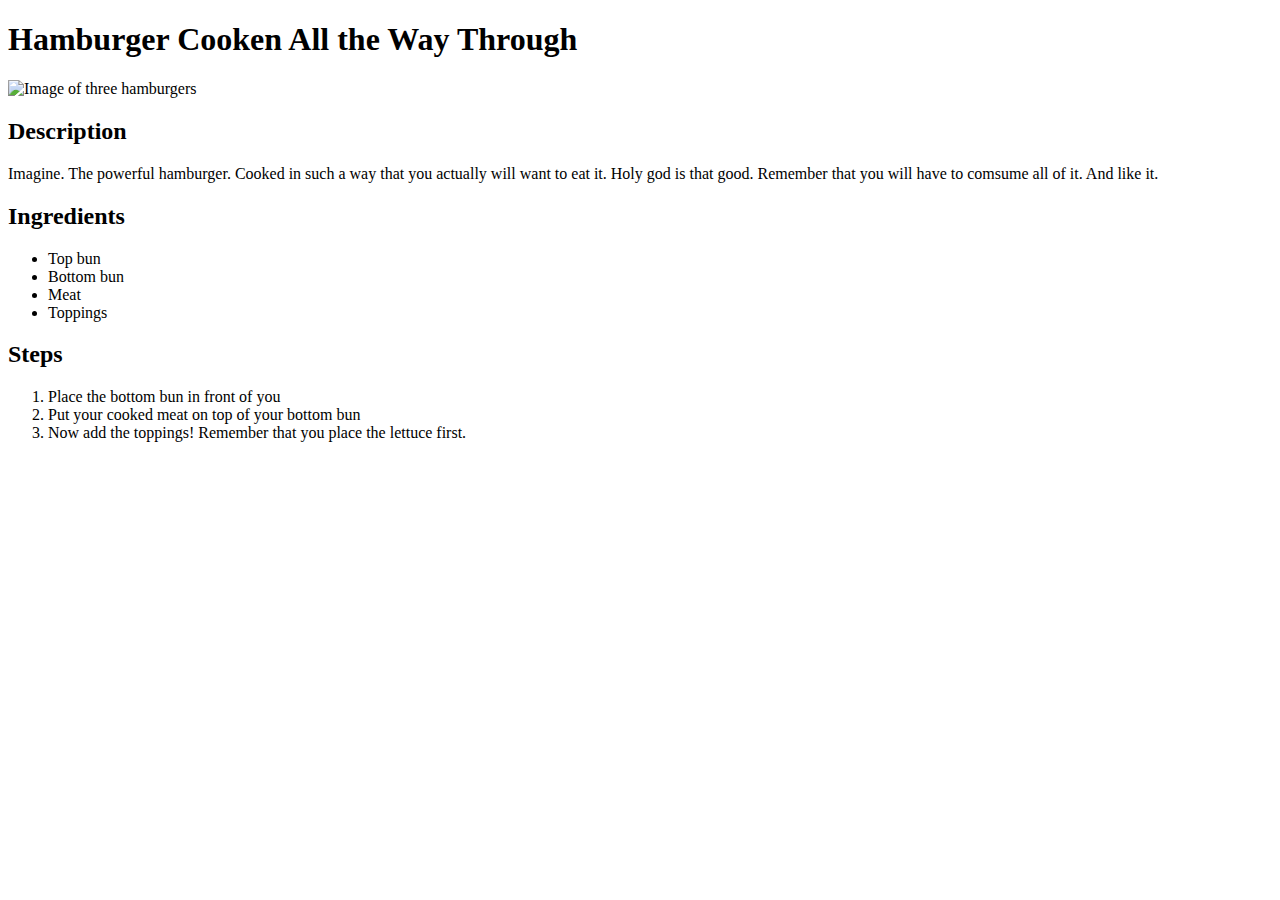
==== recipes/hamburger.html @ 681b1bc7 "add hamburger and ramen pages, update homepage with relevant links" ====
<!DOCTYPE html>
<html lang="en">
<head>
    <meta charset="UTF-8">
    <meta http-equiv="X-UA-Compatible" content="IE=edge">
    <meta name="viewport" content="width=device-width, initial-scale=1.0">
    <title>Hamburger Recipe</title>
</head>
<body>
    <h1>Hamburger Cooken All the Way Through</h1>
    <img src="https://www.tastingtable.com/img/gallery/what-makes-restaurant-burgers-taste-different-from-homemade-burgers-upgrade/intro-1662064407.jpg" alt="Image of three hamburgers">
    <h2>Description</h2>
    <p>Imagine. The powerful hamburger.  Cooked in such a way that you
        actually will want to eat it.  Holy god is that good. Remember that
        you will have to comsume all of it. And like it.
    </p>
    <h2>Ingredients</h2>
    <ul>
        <li>Top bun</li>
        <li>Bottom bun</li>
        <li>Meat</li>
        <li>Toppings</li>
    </ul>
    <h2>Steps</h2>
    <ol>
        <li>Place the bottom bun in front of you</li>
        <li>Put your cooked meat on top of your bottom bun</li>
        <li>Now add the toppings! Remember that you place the lettuce first.</li>        
    </ol>
</body>
</html>
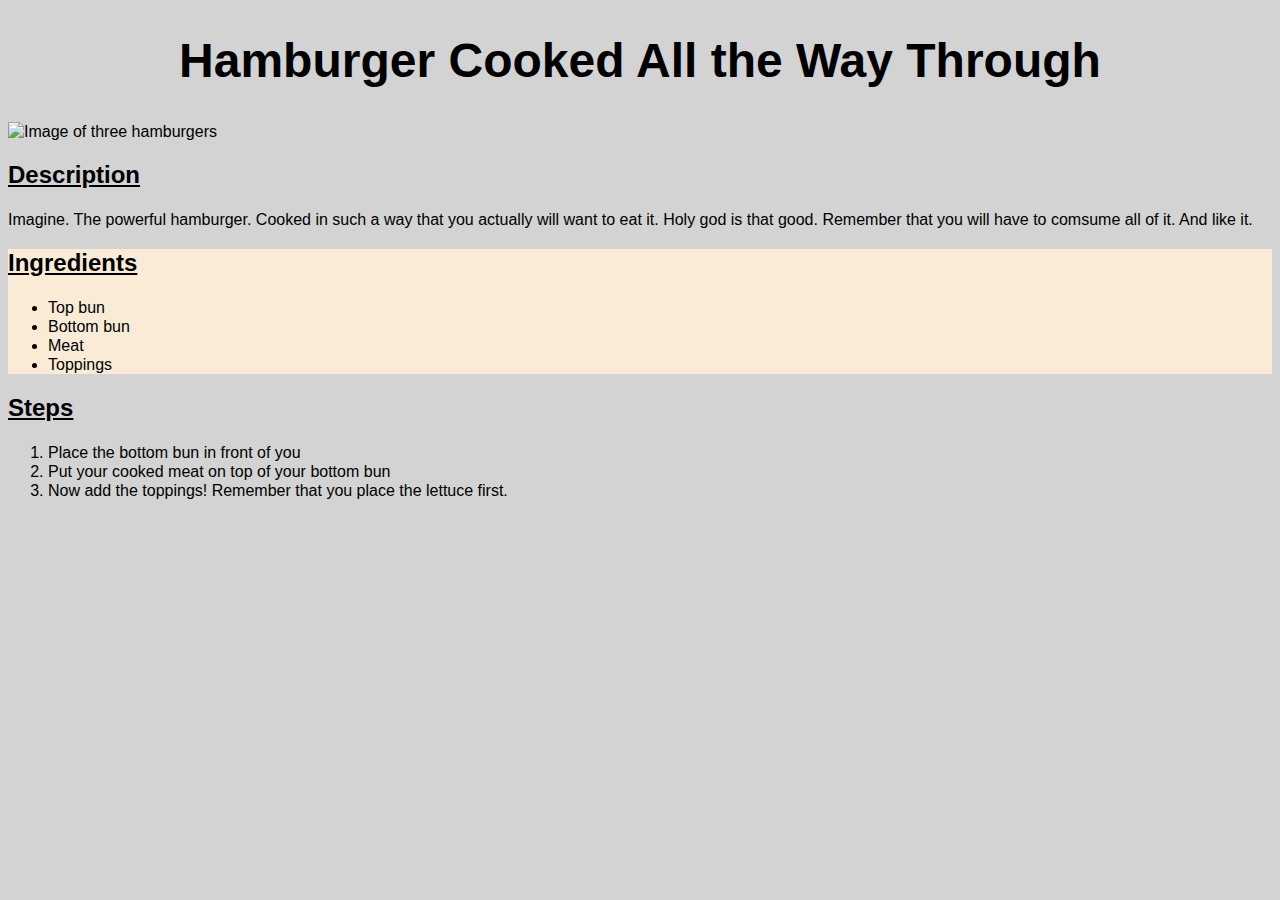
==== commit ac9a3f5c: "Add styles to website" ====
--- a/recipes/hamburger.html
+++ b/recipes/hamburger.html
@@ -4,24 +4,27 @@
     <meta charset="UTF-8">
     <meta http-equiv="X-UA-Compatible" content="IE=edge">
     <meta name="viewport" content="width=device-width, initial-scale=1.0">
+    <link rel="stylesheet" href="../styles.css">
     <title>Hamburger Recipe</title>
 </head>
 <body>
-    <h1>Hamburger Cooken All the Way Through</h1>
+    <h1 class="header">Hamburger Cooked All the Way Through</h1>
     <img src="https://www.tastingtable.com/img/gallery/what-makes-restaurant-burgers-taste-different-from-homemade-burgers-upgrade/intro-1662064407.jpg" alt="Image of three hamburgers">
-    <h2>Description</h2>
+    <h2 class="subheader">Description</h2>
     <p>Imagine. The powerful hamburger.  Cooked in such a way that you
         actually will want to eat it.  Holy god is that good. Remember that
         you will have to comsume all of it. And like it.
     </p>
-    <h2>Ingredients</h2>
-    <ul>
-        <li>Top bun</li>
-        <li>Bottom bun</li>
-        <li>Meat</li>
-        <li>Toppings</li>
-    </ul>
-    <h2>Steps</h2>
+    <div class="alt-bkgd">
+        <h2 class="subheader">Ingredients</h2>
+        <ul>
+            <li>Top bun</li>
+            <li>Bottom bun</li>
+            <li>Meat</li>
+            <li>Toppings</li>
+        </ul>
+    </div>
+    <h2 class="subheader">Steps</h2>
     <ol>
         <li>Place the bottom bun in front of you</li>
         <li>Put your cooked meat on top of your bottom bun</li>
--- a/styles.css
+++ b/styles.css
@@ -0,0 +1,33 @@
+* {
+    font-family: 'Lucida Sans', 'Lucida Sans Regular', 'Lucida Grande', 'Lucida Sans Unicode', Geneva, Verdana, sans-serif;
+    line-height: 1.2;
+    text-decoration: none;
+}
+body {
+    background-color: lightgray;
+}
+.header {
+    font-size: 48px;
+    font-weight: bold;
+    text-align: center;
+
+}
+
+.lists {
+    font-size: 16px;
+    color: red;
+
+}
+
+.subheader {
+    text-decoration: underline;
+}
+
+.alt-bkgd {
+    background-color: antiquewhite;
+}
+img {
+    width: 100%;
+    height: auto;
+
+}
